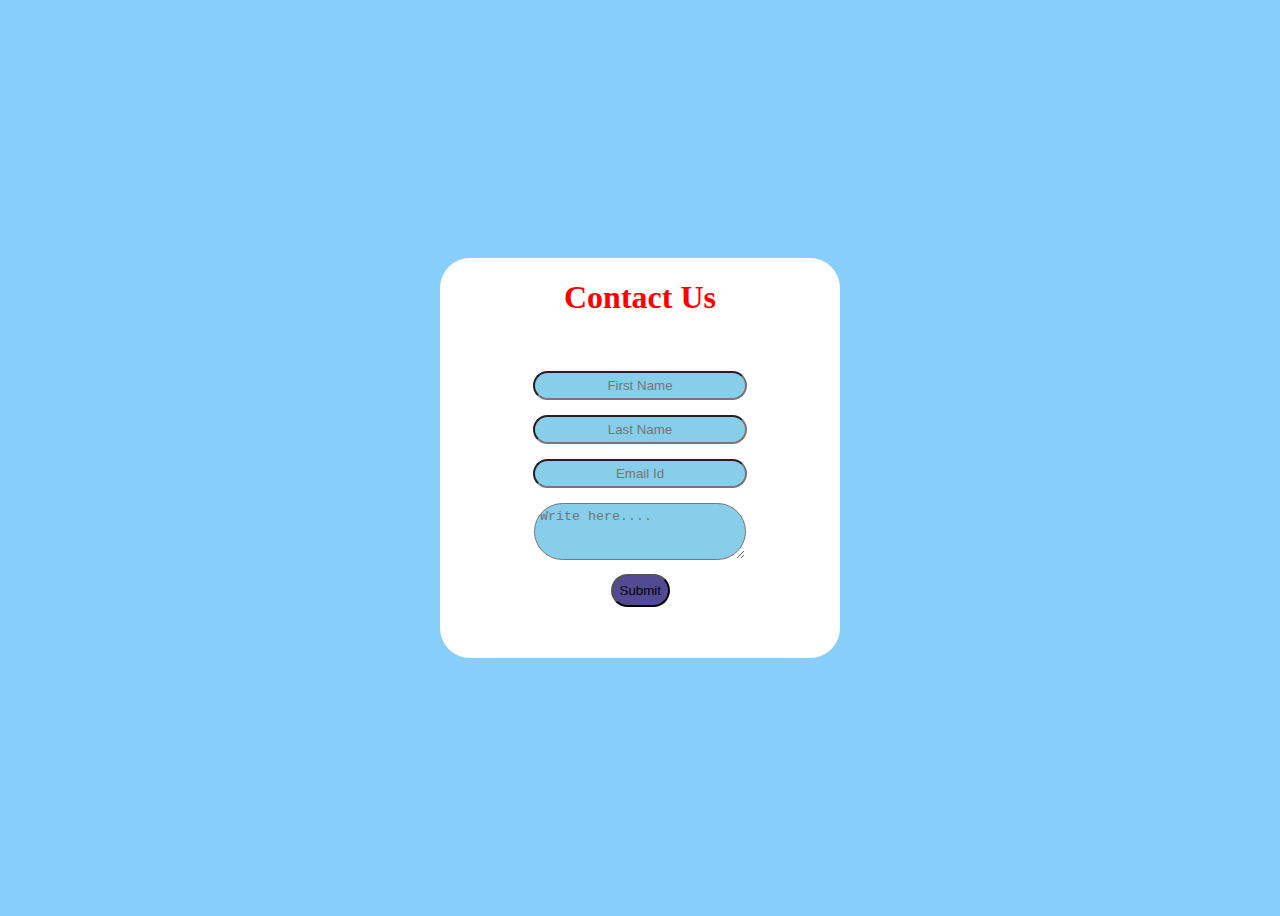
==== contact.html @ 870e3acb "Add files via upload" ====
<!DOCTYPE html>
<html lang="en">

<head>
    <meta charset="UTF-8">
    <meta http-equiv="X-UA-Compatible" content="IE=edge">
    <meta name="viewport" content="width=device-width, initial-scale=1.0">
    <link rel="stylesheet" href="contact.css">
</head>

<body>
    <div class="container">
        <div class="half">
            <h1 style="text-align: center;color: red;">Contact Us</h1><br>
            <input class="input" type="text" name="fname" placeholder="First Name"><br>
            <input class="input" type="text" name="fname" placeholder="Last Name"><br>
            <input class="input" type="text" name="fname" placeholder="Email Id"><br>
            <textarea class="discription" rows="3" placeholder="Write here...." name="text"></textarea><br>
            <input class=" inputsubmit" type="button" name="Submit" value="Submit">
        </div>

    </div>


</body>

</html>
---- contact.css ----
.container
    {
        position: relative;
        width:100%;
        max-width:400px;
        min-height:400px;
        margin: 50px;
        background: #fff;
        display: grid;
        grid-template-columns: 1fr;
        border-radius: 30px 30px 30px 30px;
        text-align: center;
    }

    body{
        background: lightskyblue;
        display: flex;
        justify-content:center;
        align-items:center;
        min-height:100vh;
    }
    .input{
        margin-top: 15px;
  border-radius: 30px 30px 30px 30px;
  background-color: skyblue;
  padding: 5px;
  width: 200px;
  text-align: center;

    }

    .inputsubmit {
        margin-top: 10px;
        border-radius: 30px 30px 30px 30px;
        background-color: rgb(82, 75, 148);
        padding: 7px;
        padding-right: 8px;
        width: 59px;
        margin-bottom: 10px;
      }
      .discription{
        margin-top: 15px;
        border-radius: 30px 30px 30px 30px;
        background-color: skyblue;
        padding: 5px;
        width: 200px;
      }
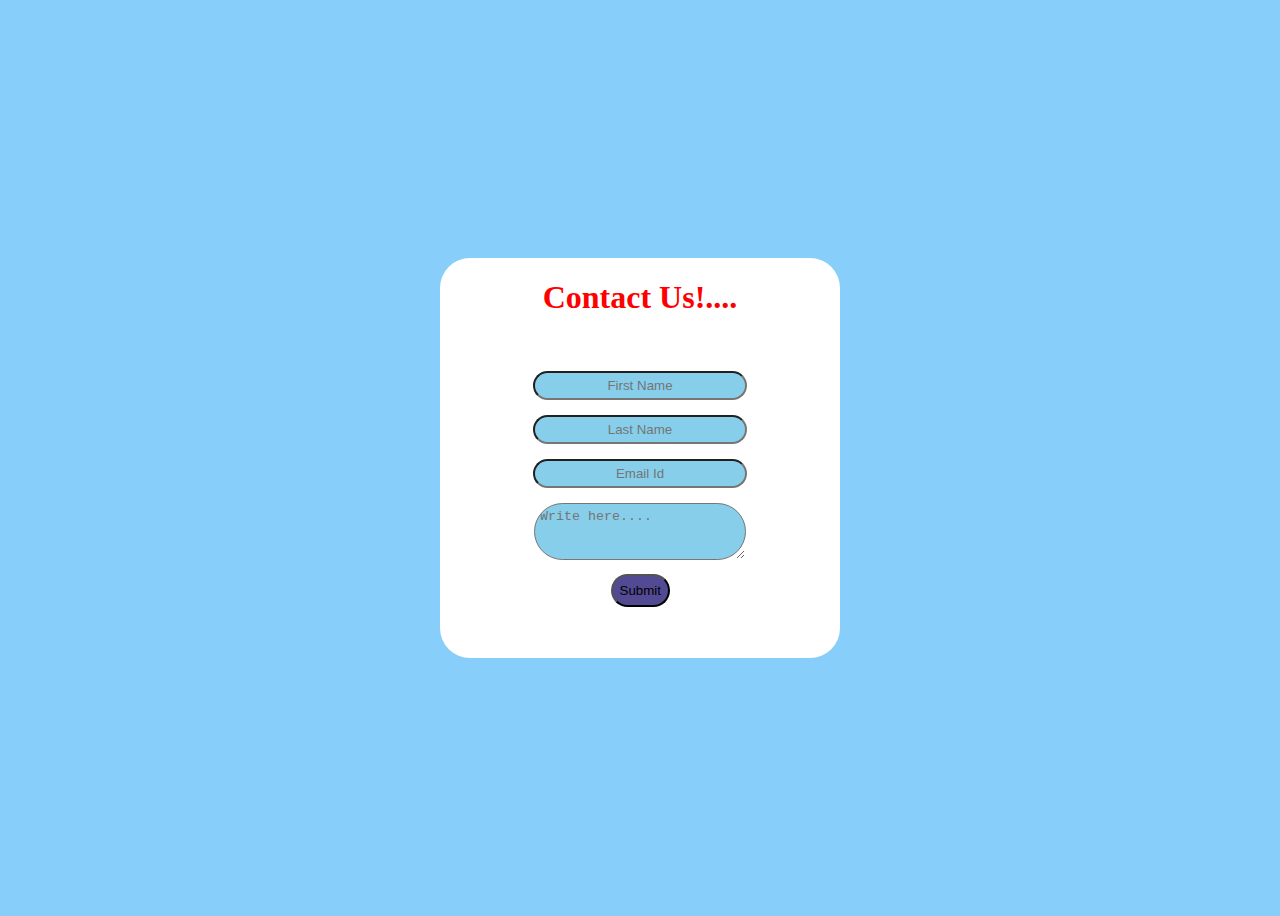
==== commit f0c51ea0: "demo" ====
--- a/contact.html
+++ b/contact.html
@@ -1,27 +1,44 @@
 <!DOCTYPE html>
 <html lang="en">
+  <head>
+    <meta charset="UTF-8" />
+    <meta http-equiv="X-UA-Compatible" content="IE=edge" />
+    <meta name="viewport" content="width=device-width, initial-scale=1.0" />
+    <link rel="stylesheet" href="contact.css" />
+  </head>
 
-<head>
-    <meta charset="UTF-8">
-    <meta http-equiv="X-UA-Compatible" content="IE=edge">
-    <meta name="viewport" content="width=device-width, initial-scale=1.0">
-    <link rel="stylesheet" href="contact.css">
-</head>
-
-<body>
+  <body>
     <div class="container">
-        <div class="half">
-            <h1 style="text-align: center;color: red;">Contact Us</h1><br>
-            <input class="input" type="text" name="fname" placeholder="First Name"><br>
-            <input class="input" type="text" name="fname" placeholder="Last Name"><br>
-            <input class="input" type="text" name="fname" placeholder="Email Id"><br>
-            <textarea class="discription" rows="3" placeholder="Write here...." name="text"></textarea><br>
-            <input class=" inputsubmit" type="button" name="Submit" value="Submit">
-        </div>
-
+      <div class="half">
+        <h1 style="text-align: center; color: red">Contact Us!....</h1>
+        <br />
+        <input
+          class="input"
+          type="text"
+          name="fname"
+          placeholder="First Name"
+        /><br />
+        <input
+          class="input"
+          type="text"
+          name="fname"
+          placeholder="Last Name"
+        /><br />
+        <input
+          class="input"
+          type="text"
+          name="fname"
+          placeholder="Email Id"
+        /><br />
+        <textarea
+          class="discription"
+          rows="3"
+          placeholder="Write here...."
+          name="text"
+        ></textarea
+        ><br />
+        <input class="inputsubmit" type="button" name="Submit" value="Submit" />
+      </div>
     </div>
-
-
-</body>
-
-</html>+  </body>
+</html>
